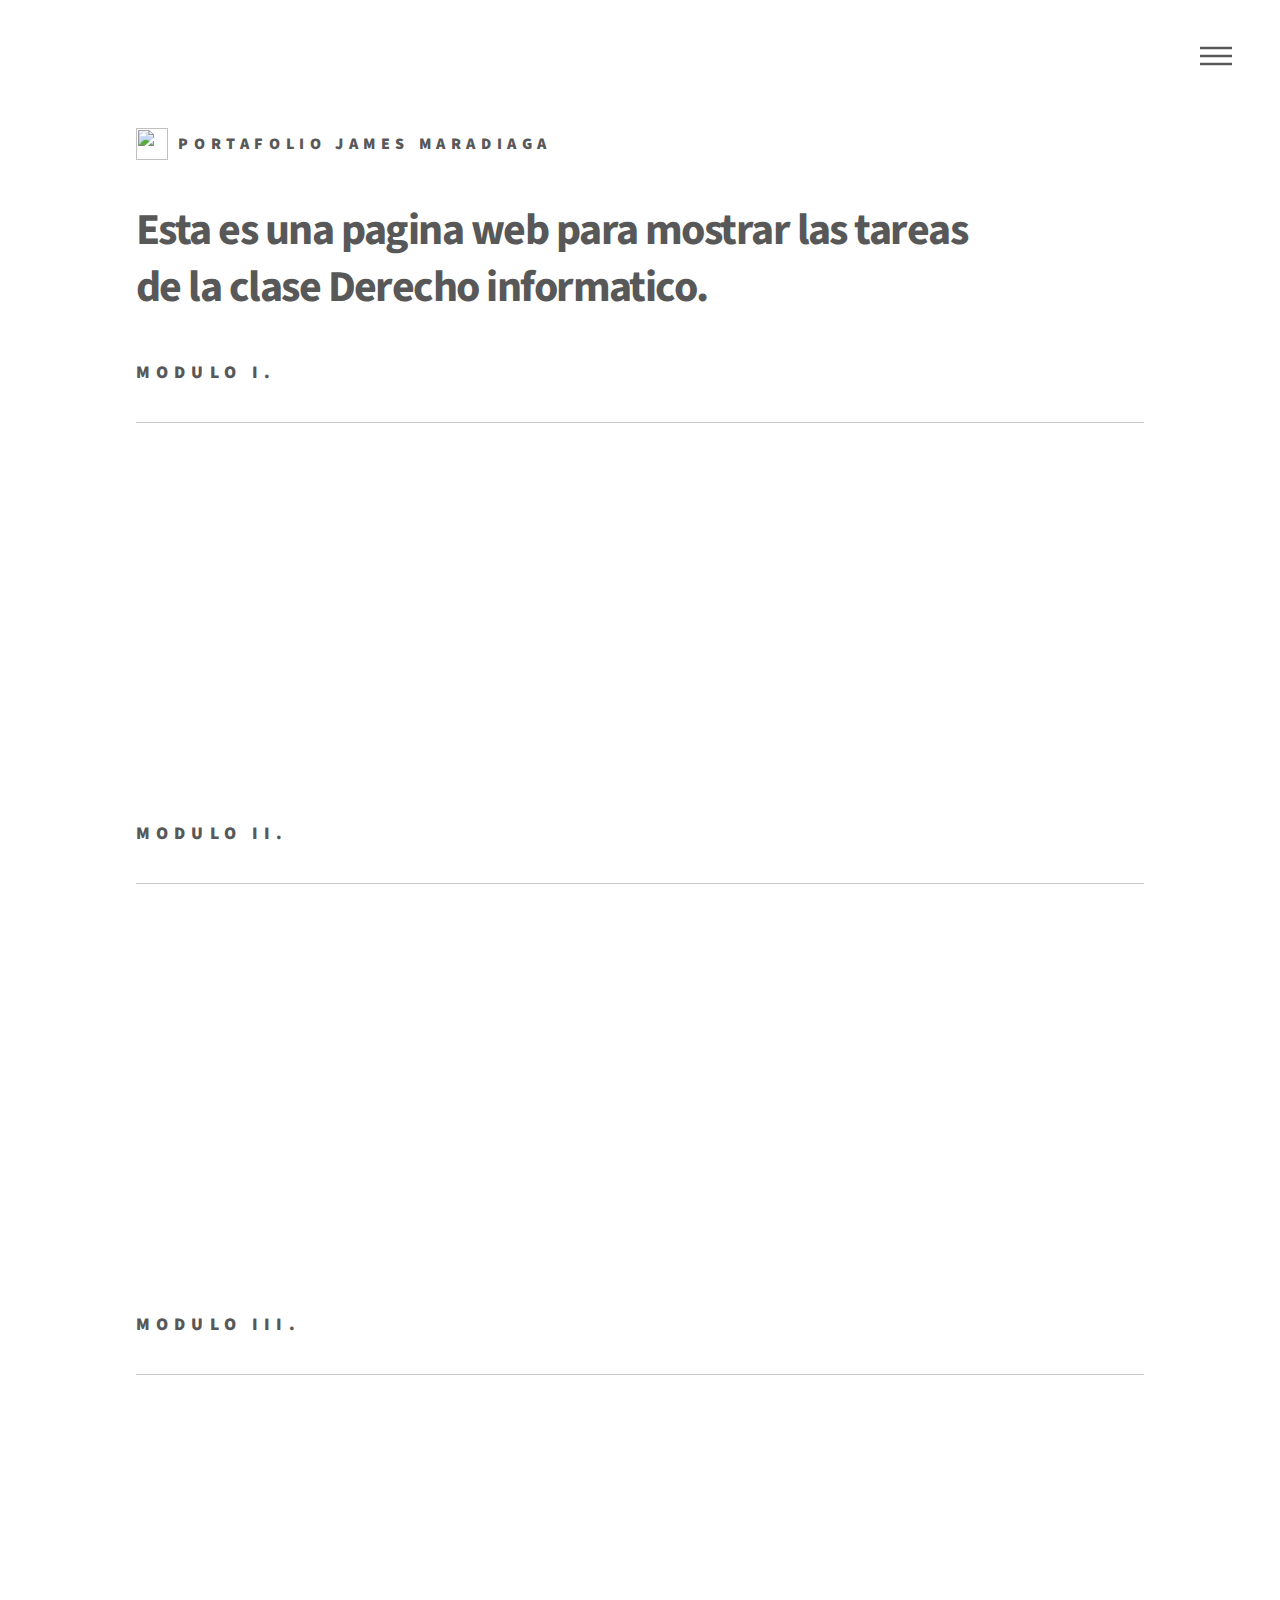
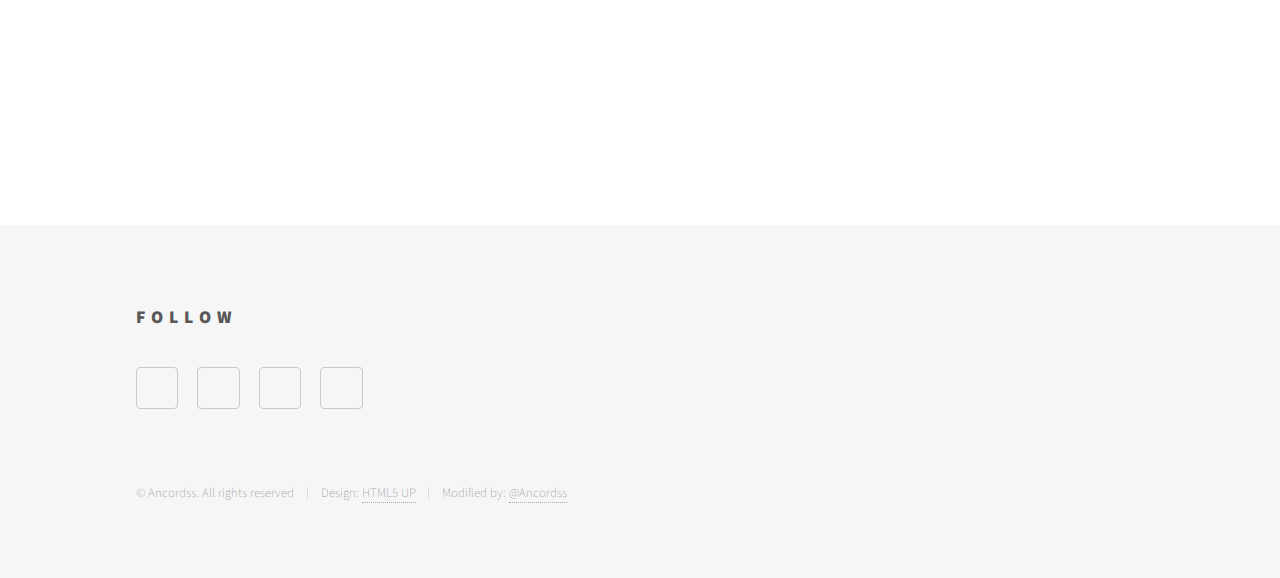
==== index.html @ 5f939518 "agregado modulo 1" ====
<!DOCTYPE HTML>
<!--
	Phantom by HTML5 UP
	html5up.net | @ajlkn
	Free for personal and commercial use under the CCA 3.0 license (html5up.net/license)
-->
<html>
	<head>
		<title>Portafolio James Maradiaga</title>
		<meta charset="utf-8" />
		<meta name="viewport" content="width=device-width, initial-scale=1, user-scalable=no" />
		<link rel="stylesheet" href="assets/css/main.css" />
		<noscript><link rel="stylesheet" href="assets/css/noscript.css" /></noscript>
	</head>
	<body class="is-preload">
		<!-- Wrapper -->
			<div id="wrapper">

				<!-- Header -->
					<header id="header">
						<div class="inner">

							<!-- Logo -->
								<a href="index.html" class="logo">
									<span class="symbol"><img src="images/logo.svg" alt="" /></span><span class="title">Portafolio James Maradiaga</span>
								</a>

							<!-- Nav -->
								<nav>
									<ul>
										<li><a href="#menu">Menu</a></li>
									</ul>
								</nav>

						</div>
					</header>

				<!-- Menu -->
					<nav id="menu">
						<h2>Menu</h2>
						<ul>
							<li><a href="index.html">Inicio</a></li>
							<li><a href="https://umg.edu.gt/">Universidad Mariano Galvez</a></li>
							<li><a href="generic.html">Tempus etiam</a></li>
							<li><a href="generic.html">Consequat dolor</a></li>
							<li><a href="elements.html">Elements</a></li>
						</ul>
					</nav>

				<!-- Main -->
					<div id="main">
						<div class="inner">
							<header>
								<h1>Esta es una pagina web para mostrar las tareas<br />
								de la clase Derecho informatico.</h1>
                                                                
								<h2>Modulo I.</h2>
                                                                <hr />
							</header>
							<section class="tiles">
								<article class="style8">
									<span class="image">
										<img src="images/pic01.jpg" alt="" />
									</span>
									<a href="generic.html">
                                                                        <h2>Mapa Mental</h2>
                                                                                <h4>internet y el derecho</h4>
										<div class="content">
											<p>Mapa mental sobre la relacion entre el Internet y el Derecho</p>
										</div>
									</a>
								</article>
								<article class="style8">
									<span class="image">
										<img src="images/pic02.jpg" alt="" />
									</span>
									<a href="https://drive.google.com/file/d/1Jul0e1wUeq1JnCbHXZqgGWwzZoPHTjbn/view?usp=sharing">
										<h2>SQA</h2>
                                                                                <h4>Derecho informatico</h4>
										<div class="content">
											<p>Que sabia, Que no sabia y Que aprendi sobre el Derecho Informatico.</p>
										</div>
									</a>
								</article>
								<article class="style8">
									<span class="image">
										<img src="images/pic03.jpg" alt="" />
									</span>
									<a href="generic2.html">
										<h2>Foro</h2>
                                                                                <h4>Documentos y contratos electronicos</h4>
										<div class="content">
                                                                                <p>respuesta al foro echo en la clase de Derecho informatico.</p>
										</div>
									</a>
								</article>
		      					</section>
                                                      
                                                        	<header>
                                                                <h1> </h1>
								<h2>Modulo II.</h2>
                                                                <hr />
							</header>
							<section class="tiles">
								<article class="style8">
									<span class="image">
										<img src="images/pic04.jpg" alt="" />
									</span>
									<a href="generic.html">
										<h2>Feugiat</h2>
										<div class="content">
											<p>Sed nisl arcu euismod sit amet nisi lorem etiam dolor veroeros et feugiat.</p>
										</div>
									</a>
								</article>
		      					</section>


                                                        	</section>
                                                      
                                                        	<header>
                                                                <h1> </h1>
								<h2>Modulo III.</h2>
                                                                <hr />
							</header>
							<section class="tiles">
								<article class="style8">
									<span class="image">
										<img src="images/pic03.jpg" alt="" />
									</span>
									<a href="generic.html">
										<h2>Feugiat</h2>
										<div class="content">
											<p>Sed nisl arcu euismod sit amet nisi lorem etiam dolor veroeros et feugiat.</p>
										</div>
									</a>
								</article>
	                                                          <article class="style8">
									<span class="image">
										<img src="images/pic01.jpg" alt="" />
									</span>
									<a href="generic.html">
										<h2>Magna</h2>
										<div class="content">
											<p>Sed nisl arcu euismod sit amet nisi lorem etiam dolor veroeros et feugiat.</p>
										</div>
									</a>
								</article>


		      					</section>












                                                </div>
					</div>

				<!-- Footer -->
					<footer id="footer">
						<div class="inner">

							<section>
								<h2>Follow</h2>
								<ul class="icons">
									<li><a href="#" class="icon brands style2 fa-twitter"><span class="label">Twitter</span></a></li>
									<li><a href="https://github.com/Ancordss" class="icon brands style2 fa-github"><span class="label">GitHub</span></a></li>

									<li><a href="#" class="icon solid style2 fa-phone"><span class="label">Phone</span></a></li>
									<li><a href="#" class="icon solid style2 fa-envelope"><span class="label">Email</span></a></li>
								</ul>
							</section>
							<ul class="copyright">
                                                          <li>&copy; Ancordss. All rights reserved</li><li>Design: <a href="http://html5up.net">HTML5 UP</a></li><li>Modified by: <a href="https://github.com/Ancordss">@Ancordss</a></li>
							</ul>
						</div>
					</footer>

			</div>

		<!-- Scripts -->
			<script src="assets/js/jquery.min.js"></script>
			<script src="assets/js/browser.min.js"></script>
			<script src="assets/js/breakpoints.min.js"></script>
			<script src="assets/js/util.js"></script>
			<script src="assets/js/main.js"></script>

	</body>
</html>
---- assets/css/main.css ----
@import url(fontawesome-all.min.css);
@import url("https://fonts.googleapis.com/css?family=Source+Sans+Pro:300,700,900");

/*
	Phantom by HTML5 UP
	html5up.net | @ajlkn
	Free for personal and commercial use under the CCA 3.0 license (html5up.net/license)
*/

html, body, div, span, applet, object,
iframe, h1, h2, h3, h4, h5, h6, p, blockquote,
pre, a, abbr, acronym, address, big, cite,
code, del, dfn, em, img, ins, kbd, q, s, samp,
small, strike, strong, sub, sup, tt, var, b,
u, i, center, dl, dt, dd, ol, ul, li, fieldset,
form, label, legend, table, caption, tbody,
tfoot, thead, tr, th, td, article, aside,
canvas, details, embed, figure, figcaption,
footer, header, hgroup, menu, nav, output, ruby,
section, summary, time, mark, audio, video {
	margin: 0;
	padding: 0;
	border: 0;
	font-size: 100%;
	font: inherit;
	vertical-align: baseline;}

article, aside, details, figcaption, figure,
footer, header, hgroup, menu, nav, section {
	display: block;}

body {
	line-height: 1;
}

ol, ul {
	list-style: none;
}

blockquote, q {
	quotes: none;
}

	blockquote:before, blockquote:after, q:before, q:after {
		content: '';
		content: none;
	}

table {
	border-collapse: collapse;
	border-spacing: 0;
}

body {
	-webkit-text-size-adjust: none;
}

mark {
	background-color: transparent;
	color: inherit;
}

input::-moz-focus-inner {
	border: 0;
	padding: 0;
}

input, select, textarea {
	-moz-appearance: none;
	-webkit-appearance: none;
	-ms-appearance: none;
	appearance: none;
}

/* Basic */

	@-ms-viewport {
		width: device-width;
	}

	body {
		-ms-overflow-style: scrollbar;
	}

	@media screen and (max-width: 480px) {

		html, body {
			min-width: 320px;
		}

	}

	html {
		box-sizing: border-box;
	}

	*, *:before, *:after {
		box-sizing: inherit;
	}

	body {
		background: #ffffff;
	}

		body.is-preload *, body.is-preload *:before, body.is-preload *:after {
			-moz-animation: none !important;
			-webkit-animation: none !important;
			-ms-animation: none !important;
			animation: none !important;
			-moz-transition: none !important;
			-webkit-transition: none !important;
			-ms-transition: none !important;
			transition: none !important;
		}

/* Type */

	body, input, select, textarea {
	        color: #585858; 
		font-family: "Source Sans Pro", Helvetica, sans-serif;
		font-size: 16pt;
		font-weight: 300;
		line-height: 1.75;
	}

		@media screen and (max-width: 1680px) {

			body, input, select, textarea {
				font-size: 14pt;
			}

		}

		@media screen and (max-width: 1280px) {

			body, input, select, textarea {
				font-size: 12pt;
			}

		}

	a {
		-moz-transition: border-bottom-color 0.2s ease, color 0.2s ease;
		-webkit-transition: border-bottom-color 0.2s ease, color 0.2s ease;
		-ms-transition: border-bottom-color 0.2s ease, color 0.2s ease;
		transition: border-bottom-color 0.2s ease, color 0.2s ease;
		text-decoration: none;
		color: #585858;
		border-bottom: dotted 1px rgba(88, 88, 88, 0.5);
	}

		a:hover {
			border-bottom-color: transparent;
			color: #f2849e !important;
		}

	strong, b {
		font-weight: 900;
	}

	em, i {
		font-style: italic;
	}

	p {
		margin: 0 0 2em 0;
	}

	h1 {
		font-size: 2.75em;
		font-weight: 700;
		line-height: 1.3;
		margin: 0 0 1em 0;
		letter-spacing: -0.035em;
	}

		h1 a {
			color: inherit;
		}

		@media screen and (max-width: 736px) {

			h1 {
				font-size: 2em;
				margin: 0 0 1em 0;
			}

		}

		@media screen and (max-width: 360px) {

			h1 {
				font-size: 1.75em;
			}

		}

	h2, h3, h4, h5, h6 {
		font-weight: 900;
		line-height: 1.5;
		margin: 0 0 2em 0;
		text-transform: uppercase;
		letter-spacing: 0.35em;
	}

		h2 a, h3 a, h4 a, h5 a, h6 a {
			color: inherit;
		}

	h2 {
		font-size: 1.1em;
	}

	h3 {
		font-size: 1em;
	}

	h4 {
		font-size: 0.8em;
	}

	h5 {
		font-size: 0.8em;
	}

	h6 {
		font-size: 0.8em;
	}

	@media screen and (max-width: 980px) {

		h1 br, h2 br, h3 br, h4 br, h5 br, h6 br {
			display: none;
		}

	}

	@media screen and (max-width: 736px) {

		h2 {
			font-size: 1em;
		}

		h3 {
			font-size: 0.8em;
		}

	}

	sub {
		font-size: 0.8em;
		position: relative;
		top: 0.5em;
	}

	sup {
		font-size: 0.8em;
		position: relative;
		top: -0.5em;
	}

	blockquote {
		border-left: solid 4px #c9c9c9;
		font-style: italic;
		margin: 0 0 2em 0;
		padding: 0.5em 0 0.5em 2em;
	}

	code {
		background: rgba(144, 144, 144, 0.075);
		border-radius: 4px;
		border: solid 1px #c9c9c9;
		font-family: "Courier New", monospace;
		font-size: 0.9em;
		margin: 0 0.25em;
		padding: 0.25em 0.65em;
	}

	pre {
		-webkit-overflow-scrolling: touch;
		font-family: "Courier New", monospace;
		font-size: 0.9em;
		margin: 0 0 2em 0;
	}

		pre code {
			display: block;
			line-height: 1.75;
			padding: 1em 1.5em;
			overflow-x: auto;
		}

	hr {
		border: 0;
		border-bottom: solid 1px #c9c9c9;
		margin: 2em 0;
	}

		hr.major {
			margin: 3em 0;
		}

	.align-left {
		text-align: left;
	}

	.align-center {
		text-align: center;
	}

	.align-right {
		text-align: right;
	}

/* Row */

	.row {
		display: flex;
		flex-wrap: wrap;
		box-sizing: border-box;
		align-items: stretch;
	}

		.row > * {
			box-sizing: border-box;
		}

		.row.gtr-uniform > * > :last-child {
			margin-bottom: 0;
		}

		.row.aln-left {
			justify-content: flex-start;
		}

		.row.aln-center {
			justify-content: center;
		}

		.row.aln-right {
			justify-content: flex-end;
		}

		.row.aln-top {
			align-items: flex-start;
		}

		.row.aln-middle {
			align-items: center;
		}

		.row.aln-bottom {
			align-items: flex-end;
		}

		.row > .imp {
			order: -1;
		}

		.row > .col-1 {
			width: 8.33333%;
		}

		.row > .off-1 {
			margin-left: 8.33333%;
		}

		.row > .col-2 {
			width: 16.66667%;
		}

		.row > .off-2 {
			margin-left: 16.66667%;
		}

		.row > .col-3 {
			width: 25%;
		}

		.row > .off-3 {
			margin-left: 25%;
		}

		.row > .col-4 {
			width: 33.33333%;
		}

		.row > .off-4 {
			margin-left: 33.33333%;
		}

		.row > .col-5 {
			width: 41.66667%;
		}

		.row > .off-5 {
			margin-left: 41.66667%;
		}

		.row > .col-6 {
			width: 50%;
		}

		.row > .off-6 {
			margin-left: 50%;
		}

		.row > .col-7 {
			width: 58.33333%;
		}

		.row > .off-7 {
			margin-left: 58.33333%;
		}

		.row > .col-8 {
			width: 66.66667%;
		}

		.row > .off-8 {
			margin-left: 66.66667%;
		}

		.row > .col-9 {
			width: 75%;
		}

		.row > .off-9 {
			margin-left: 75%;
		}

		.row > .col-10 {
			width: 83.33333%;
		}

		.row > .off-10 {
			margin-left: 83.33333%;
		}

		.row > .col-11 {
			width: 91.66667%;
		}

		.row > .off-11 {
			margin-left: 91.66667%;
		}

		.row > .col-12 {
			width: 100%;
		}

		.row > .off-12 {
			margin-left: 100%;
		}

		.row.gtr-0 {
			margin-top: 0;
			margin-left: 0em;
		}

			.row.gtr-0 > * {
				padding: 0 0 0 0em;
			}

			.row.gtr-0.gtr-uniform {
				margin-top: 0em;
			}

				.row.gtr-0.gtr-uniform > * {
					padding-top: 0em;
				}

		.row.gtr-25 {
			margin-top: 0;
			margin-left: -0.5em;
		}

			.row.gtr-25 > * {
				padding: 0 0 0 0.5em;
			}

			.row.gtr-25.gtr-uniform {
				margin-top: -0.5em;
			}

				.row.gtr-25.gtr-uniform > * {
					padding-top: 0.5em;
				}

		.row.gtr-50 {
			margin-top: 0;
			margin-left: -1em;
		}

			.row.gtr-50 > * {
				padding: 0 0 0 1em;
			}

			.row.gtr-50.gtr-uniform {
				margin-top: -1em;
			}

				.row.gtr-50.gtr-uniform > * {
					padding-top: 1em;
				}

		.row {
			margin-top: 0;
			margin-left: -2em;
		}

			.row > * {
				padding: 0 0 0 2em;
			}

			.row.gtr-uniform {
				margin-top: -2em;
			}

				.row.gtr-uniform > * {
					padding-top: 2em;
				}

		.row.gtr-150 {
			margin-top: 0;
			margin-left: -3em;
		}

			.row.gtr-150 > * {
				padding: 0 0 0 3em;
			}

			.row.gtr-150.gtr-uniform {
				margin-top: -3em;
			}

				.row.gtr-150.gtr-uniform > * {
					padding-top: 3em;
				}

		.row.gtr-200 {
			margin-top: 0;
			margin-left: -4em;
		}

			.row.gtr-200 > * {
				padding: 0 0 0 4em;
			}

			.row.gtr-200.gtr-uniform {
				margin-top: -4em;
			}

				.row.gtr-200.gtr-uniform > * {
					padding-top: 4em;
				}

		@media screen and (max-width: 1680px) {

			.row {
				display: flex;
				flex-wrap: wrap;
				box-sizing: border-box;
				align-items: stretch;
			}

				.row > * {
					box-sizing: border-box;
				}

				.row.gtr-uniform > * > :last-child {
					margin-bottom: 0;
				}

				.row.aln-left {
					justify-content: flex-start;
				}

				.row.aln-center {
					justify-content: center;
				}

				.row.aln-right {
					justify-content: flex-end;
				}

				.row.aln-top {
					align-items: flex-start;
				}

				.row.aln-middle {
					align-items: center;
				}

				.row.aln-bottom {
					align-items: flex-end;
				}

				.row > .imp-xlarge {
					order: -1;
				}

				.row > .col-1-xlarge {
					width: 8.33333%;
				}

				.row > .off-1-xlarge {
					margin-left: 8.33333%;
				}

				.row > .col-2-xlarge {
					width: 16.66667%;
				}

				.row > .off-2-xlarge {
					margin-left: 16.66667%;
				}

				.row > .col-3-xlarge {
					width: 25%;
				}

				.row > .off-3-xlarge {
					margin-left: 25%;
				}

				.row > .col-4-xlarge {
					width: 33.33333%;
				}

				.row > .off-4-xlarge {
					margin-left: 33.33333%;
				}

				.row > .col-5-xlarge {
					width: 41.66667%;
				}

				.row > .off-5-xlarge {
					margin-left: 41.66667%;
				}

				.row > .col-6-xlarge {
					width: 50%;
				}

				.row > .off-6-xlarge {
					margin-left: 50%;
				}

				.row > .col-7-xlarge {
					width: 58.33333%;
				}

				.row > .off-7-xlarge {
					margin-left: 58.33333%;
				}

				.row > .col-8-xlarge {
					width: 66.66667%;
				}

				.row > .off-8-xlarge {
					margin-left: 66.66667%;
				}

				.row > .col-9-xlarge {
					width: 75%;
				}

				.row > .off-9-xlarge {
					margin-left: 75%;
				}

				.row > .col-10-xlarge {
					width: 83.33333%;
				}

				.row > .off-10-xlarge {
					margin-left: 83.33333%;
				}

				.row > .col-11-xlarge {
					width: 91.66667%;
				}

				.row > .off-11-xlarge {
					margin-left: 91.66667%;
				}

				.row > .col-12-xlarge {
					width: 100%;
				}

				.row > .off-12-xlarge {
					margin-left: 100%;
				}

				.row.gtr-0 {
					margin-top: 0;
					margin-left: 0em;
				}

					.row.gtr-0 > * {
						padding: 0 0 0 0em;
					}

					.row.gtr-0.gtr-uniform {
						margin-top: 0em;
					}

						.row.gtr-0.gtr-uniform > * {
							padding-top: 0em;
						}

				.row.gtr-25 {
					margin-top: 0;
					margin-left: -0.5em;
				}

					.row.gtr-25 > * {
						padding: 0 0 0 0.5em;
					}

					.row.gtr-25.gtr-uniform {
						margin-top: -0.5em;
					}

						.row.gtr-25.gtr-uniform > * {
							padding-top: 0.5em;
						}

				.row.gtr-50 {
					margin-top: 0;
					margin-left: -1em;
				}

					.row.gtr-50 > * {
						padding: 0 0 0 1em;
					}

					.row.gtr-50.gtr-uniform {
						margin-top: -1em;
					}

						.row.gtr-50.gtr-uniform > * {
							padding-top: 1em;
						}

				.row {
					margin-top: 0;
					margin-left: -2em;
				}

					.row > * {
						padding: 0 0 0 2em;
					}

					.row.gtr-uniform {
						margin-top: -2em;
					}

						.row.gtr-uniform > * {
							padding-top: 2em;
						}

				.row.gtr-150 {
					margin-top: 0;
					margin-left: -3em;
				}

					.row.gtr-150 > * {
						padding: 0 0 0 3em;
					}

					.row.gtr-150.gtr-uniform {
						margin-top: -3em;
					}

						.row.gtr-150.gtr-uniform > * {
							padding-top: 3em;
						}

				.row.gtr-200 {
					margin-top: 0;
					margin-left: -4em;
				}

					.row.gtr-200 > * {
						padding: 0 0 0 4em;
					}

					.row.gtr-200.gtr-uniform {
						margin-top: -4em;
					}

						.row.gtr-200.gtr-uniform > * {
							padding-top: 4em;
						}

		}

		@media screen and (max-width: 1280px) {

			.row {
				display: flex;
				flex-wrap: wrap;
				box-sizing: border-box;
				align-items: stretch;
			}

				.row > * {
					box-sizing: border-box;
				}

				.row.gtr-uniform > * > :last-child {
					margin-bottom: 0;
				}

				.row.aln-left {
					justify-content: flex-start;
				}

				.row.aln-center {
					justify-content: center;
				}

				.row.aln-right {
					justify-content: flex-end;
				}

				.row.aln-top {
					align-items: flex-start;
				}

				.row.aln-middle {
					align-items: center;
				}

				.row.aln-bottom {
					align-items: flex-end;
				}

				.row > .imp-large {
					order: -1;
				}

				.row > .col-1-large {
					width: 8.33333%;
				}

				.row > .off-1-large {
					margin-left: 8.33333%;
				}

				.row > .col-2-large {
					width: 16.66667%;
				}

				.row > .off-2-large {
					margin-left: 16.66667%;
				}

				.row > .col-3-large {
					width: 25%;
				}

				.row > .off-3-large {
					margin-left: 25%;
				}

				.row > .col-4-large {
					width: 33.33333%;
				}

				.row > .off-4-large {
					margin-left: 33.33333%;
				}

				.row > .col-5-large {
					width: 41.66667%;
				}

				.row > .off-5-large {
					margin-left: 41.66667%;
				}

				.row > .col-6-large {
					width: 50%;
				}

				.row > .off-6-large {
					margin-left: 50%;
				}

				.row > .col-7-large {
					width: 58.33333%;
				}

				.row > .off-7-large {
					margin-left: 58.33333%;
				}

				.row > .col-8-large {
					width: 66.66667%;
				}

				.row > .off-8-large {
					margin-left: 66.66667%;
				}

				.row > .col-9-large {
					width: 75%;
				}

				.row > .off-9-large {
					margin-left: 75%;
				}

				.row > .col-10-large {
					width: 83.33333%;
				}

				.row > .off-10-large {
					margin-left: 83.33333%;
				}

				.row > .col-11-large {
					width: 91.66667%;
				}

				.row > .off-11-large {
					margin-left: 91.66667%;
				}

				.row > .col-12-large {
					width: 100%;
				}

				.row > .off-12-large {
					margin-left: 100%;
				}

				.row.gtr-0 {
					margin-top: 0;
					margin-left: 0em;
				}

					.row.gtr-0 > * {
						padding: 0 0 0 0em;
					}

					.row.gtr-0.gtr-uniform {
						margin-top: 0em;
					}

						.row.gtr-0.gtr-uniform > * {
							padding-top: 0em;
						}

				.row.gtr-25 {
					margin-top: 0;
					margin-left: -0.5em;
				}

					.row.gtr-25 > * {
						padding: 0 0 0 0.5em;
					}

					.row.gtr-25.gtr-uniform {
						margin-top: -0.5em;
					}

						.row.gtr-25.gtr-uniform > * {
							padding-top: 0.5em;
						}

				.row.gtr-50 {
					margin-top: 0;
					margin-left: -1em;
				}

					.row.gtr-50 > * {
						padding: 0 0 0 1em;
					}

					.row.gtr-50.gtr-uniform {
						margin-top: -1em;
					}

						.row.gtr-50.gtr-uniform > * {
							padding-top: 1em;
						}

				.row {
					margin-top: 0;
					margin-left: -2em;
				}

					.row > * {
						padding: 0 0 0 2em;
					}

					.row.gtr-uniform {
						margin-top: -2em;
					}

						.row.gtr-uniform > * {
							padding-top: 2em;
						}

				.row.gtr-150 {
					margin-top: 0;
					margin-left: -3em;
				}

					.row.gtr-150 > * {
						padding: 0 0 0 3em;
					}

					.row.gtr-150.gtr-uniform {
						margin-top: -3em;
					}

						.row.gtr-150.gtr-uniform > * {
							padding-top: 3em;
						}

				.row.gtr-200 {
					margin-top: 0;
					margin-left: -4em;
				}

					.row.gtr-200 > * {
						padding: 0 0 0 4em;
					}

					.row.gtr-200.gtr-uniform {
						margin-top: -4em;
					}

						.row.gtr-200.gtr-uniform > * {
							padding-top: 4em;
						}

		}

		@media screen and (max-width: 980px) {

			.row {
				display: flex;
				flex-wrap: wrap;
				box-sizing: border-box;
				align-items: stretch;
			}

				.row > * {
					box-sizing: border-box;
				}

				.row.gtr-uniform > * > :last-child {
					margin-bottom: 0;
				}

				.row.aln-left {
					justify-content: flex-start;
				}

				.row.aln-center {
					justify-content: center;
				}

				.row.aln-right {
					justify-content: flex-end;
				}

				.row.aln-top {
					align-items: flex-start;
				}

				.row.aln-middle {
					align-items: center;
				}

				.row.aln-bottom {
					align-items: flex-end;
				}

				.row > .imp-medium {
					order: -1;
				}

				.row > .col-1-medium {
					width: 8.33333%;
				}

				.row > .off-1-medium {
					margin-left: 8.33333%;
				}

				.row > .col-2-medium {
					width: 16.66667%;
				}

				.row > .off-2-medium {
					margin-left: 16.66667%;
				}

				.row > .col-3-medium {
					width: 25%;
				}

				.row > .off-3-medium {
					margin-left: 25%;
				}

				.row > .col-4-medium {
					width: 33.33333%;
				}

				.row > .off-4-medium {
					margin-left: 33.33333%;
				}

				.row > .col-5-medium {
					width: 41.66667%;
				}

				.row > .off-5-medium {
					margin-left: 41.66667%;
				}

				.row > .col-6-medium {
					width: 50%;
				}

				.row > .off-6-medium {
					margin-left: 50%;
				}

				.row > .col-7-medium {
					width: 58.33333%;
				}

				.row > .off-7-medium {
					margin-left: 58.33333%;
				}

				.row > .col-8-medium {
					width: 66.66667%;
				}

				.row > .off-8-medium {
					margin-left: 66.66667%;
				}

				.row > .col-9-medium {
					width: 75%;
				}

				.row > .off-9-medium {
					margin-left: 75%;
				}

				.row > .col-10-medium {
					width: 83.33333%;
				}

				.row > .off-10-medium {
					margin-left: 83.33333%;
				}

				.row > .col-11-medium {
					width: 91.66667%;
				}

				.row > .off-11-medium {
					margin-left: 91.66667%;
				}

				.row > .col-12-medium {
					width: 100%;
				}

				.row > .off-12-medium {
					margin-left: 100%;
				}

				.row.gtr-0 {
					margin-top: 0;
					margin-left: 0em;
				}

					.row.gtr-0 > * {
						padding: 0 0 0 0em;
					}

					.row.gtr-0.gtr-uniform {
						margin-top: 0em;
					}

						.row.gtr-0.gtr-uniform > * {
							padding-top: 0em;
						}

				.row.gtr-25 {
					margin-top: 0;
					margin-left: -0.375em;
				}

					.row.gtr-25 > * {
						padding: 0 0 0 0.375em;
					}

					.row.gtr-25.gtr-uniform {
						margin-top: -0.375em;
					}

						.row.gtr-25.gtr-uniform > * {
							padding-top: 0.375em;
						}

				.row.gtr-50 {
					margin-top: 0;
					margin-left: -0.75em;
				}

					.row.gtr-50 > * {
						padding: 0 0 0 0.75em;
					}

					.row.gtr-50.gtr-uniform {
						margin-top: -0.75em;
					}

						.row.gtr-50.gtr-uniform > * {
							padding-top: 0.75em;
						}

				.row {
					margin-top: 0;
					margin-left: -1.5em;
				}

					.row > * {
						padding: 0 0 0 1.5em;
					}

					.row.gtr-uniform {
						margin-top: -1.5em;
					}

						.row.gtr-uniform > * {
							padding-top: 1.5em;
						}

				.row.gtr-150 {
					margin-top: 0;
					margin-left: -2.25em;
				}

					.row.gtr-150 > * {
						padding: 0 0 0 2.25em;
					}

					.row.gtr-150.gtr-uniform {
						margin-top: -2.25em;
					}

						.row.gtr-150.gtr-uniform > * {
							padding-top: 2.25em;
						}

				.row.gtr-200 {
					margin-top: 0;
					margin-left: -3em;
				}

					.row.gtr-200 > * {
						padding: 0 0 0 3em;
					}

					.row.gtr-200.gtr-uniform {
						margin-top: -3em;
					}

						.row.gtr-200.gtr-uniform > * {
							padding-top: 3em;
						}

		}

		@media screen and (max-width: 736px) {

			.row {
				display: flex;
				flex-wrap: wrap;
				box-sizing: border-box;
				align-items: stretch;
			}

				.row > * {
					box-sizing: border-box;
				}

				.row.gtr-uniform > * > :last-child {
					margin-bottom: 0;
				}

				.row.aln-left {
					justify-content: flex-start;
				}

				.row.aln-center {
					justify-content: center;
				}

				.row.aln-right {
					justify-content: flex-end;
				}

				.row.aln-top {
					align-items: flex-start;
				}

				.row.aln-middle {
					align-items: center;
				}

				.row.aln-bottom {
					align-items: flex-end;
				}

				.row > .imp-small {
					order: -1;
				}

				.row > .col-1-small {
					width: 8.33333%;
				}

				.row > .off-1-small {
					margin-left: 8.33333%;
				}

				.row > .col-2-small {
					width: 16.66667%;
				}

				.row > .off-2-small {
					margin-left: 16.66667%;
				}

				.row > .col-3-small {
					width: 25%;
				}

				.row > .off-3-small {
					margin-left: 25%;
				}

				.row > .col-4-small {
					width: 33.33333%;
				}

				.row > .off-4-small {
					margin-left: 33.33333%;
				}

				.row > .col-5-small {
					width: 41.66667%;
				}

				.row > .off-5-small {
					margin-left: 41.66667%;
				}

				.row > .col-6-small {
					width: 50%;
				}

				.row > .off-6-small {
					margin-left: 50%;
				}

				.row > .col-7-small {
					width: 58.33333%;
				}

				.row > .off-7-small {
					margin-left: 58.33333%;
				}

				.row > .col-8-small {
					width: 66.66667%;
				}

				.row > .off-8-small {
					margin-left: 66.66667%;
				}

				.row > .col-9-small {
					width: 75%;
				}

				.row > .off-9-small {
					margin-left: 75%;
				}

				.row > .col-10-small {
					width: 83.33333%;
				}

				.row > .off-10-small {
					margin-left: 83.33333%;
				}

				.row > .col-11-small {
					width: 91.66667%;
				}

				.row > .off-11-small {
					margin-left: 91.66667%;
				}

				.row > .col-12-small {
					width: 100%;
				}

				.row > .off-12-small {
					margin-left: 100%;
				}

				.row.gtr-0 {
					margin-top: 0;
					margin-left: 0em;
				}

					.row.gtr-0 > * {
						padding: 0 0 0 0em;
					}

					.row.gtr-0.gtr-uniform {
						margin-top: 0em;
					}

						.row.gtr-0.gtr-uniform > * {
							padding-top: 0em;
						}

				.row.gtr-25 {
					margin-top: 0;
					margin-left: -0.25em;
				}

					.row.gtr-25 > * {
						padding: 0 0 0 0.25em;
					}

					.row.gtr-25.gtr-uniform {
						margin-top: -0.25em;
					}

						.row.gtr-25.gtr-uniform > * {
							padding-top: 0.25em;
						}

				.row.gtr-50 {
					margin-top: 0;
					margin-left: -0.5em;
				}

					.row.gtr-50 > * {
						padding: 0 0 0 0.5em;
					}

					.row.gtr-50.gtr-uniform {
						margin-top: -0.5em;
					}

						.row.gtr-50.gtr-uniform > * {
							padding-top: 0.5em;
						}

				.row {
					margin-top: 0;
					margin-left: -1em;
				}

					.row > * {
						padding: 0 0 0 1em;
					}

					.row.gtr-uniform {
						margin-top: -1em;
					}

						.row.gtr-uniform > * {
							padding-top: 1em;
						}

				.row.gtr-150 {
					margin-top: 0;
					margin-left: -1.5em;
				}

					.row.gtr-150 > * {
						padding: 0 0 0 1.5em;
					}

					.row.gtr-150.gtr-uniform {
						margin-top: -1.5em;
					}

						.row.gtr-150.gtr-uniform > * {
							padding-top: 1.5em;
						}

				.row.gtr-200 {
					margin-top: 0;
					margin-left: -2em;
				}

					.row.gtr-200 > * {
						padding: 0 0 0 2em;
					}

					.row.gtr-200.gtr-uniform {
						margin-top: -2em;
					}

						.row.gtr-200.gtr-uniform > * {
							padding-top: 2em;
						}

		}

		@media screen and (max-width: 480px) {

			.row {
				display: flex;
				flex-wrap: wrap;
				box-sizing: border-box;
				align-items: stretch;
			}

				.row > * {
					box-sizing: border-box;
				}

				.row.gtr-uniform > * > :last-child {
					margin-bottom: 0;
				}

				.row.aln-left {
					justify-content: flex-start;
				}

				.row.aln-center {
					justify-content: center;
				}

				.row.aln-right {
					justify-content: flex-end;
				}

				.row.aln-top {
					align-items: flex-start;
				}

				.row.aln-middle {
					align-items: center;
				}

				.row.aln-bottom {
					align-items: flex-end;
				}

				.row > .imp-xsmall {
					order: -1;
				}

				.row > .col-1-xsmall {
					width: 8.33333%;
				}

				.row > .off-1-xsmall {
					margin-left: 8.33333%;
				}

				.row > .col-2-xsmall {
					width: 16.66667%;
				}

				.row > .off-2-xsmall {
					margin-left: 16.66667%;
				}

				.row > .col-3-xsmall {
					width: 25%;
				}

				.row > .off-3-xsmall {
					margin-left: 25%;
				}

				.row > .col-4-xsmall {
					width: 33.33333%;
				}

				.row > .off-4-xsmall {
					margin-left: 33.33333%;
				}

				.row > .col-5-xsmall {
					width: 41.66667%;
				}

				.row > .off-5-xsmall {
					margin-left: 41.66667%;
				}

				.row > .col-6-xsmall {
					width: 50%;
				}

				.row > .off-6-xsmall {
					margin-left: 50%;
				}

				.row > .col-7-xsmall {
					width: 58.33333%;
				}

				.row > .off-7-xsmall {
					margin-left: 58.33333%;
				}

				.row > .col-8-xsmall {
					width: 66.66667%;
				}

				.row > .off-8-xsmall {
					margin-left: 66.66667%;
				}

				.row > .col-9-xsmall {
					width: 75%;
				}

				.row > .off-9-xsmall {
					margin-left: 75%;
				}

				.row > .col-10-xsmall {
					width: 83.33333%;
				}

				.row > .off-10-xsmall {
					margin-left: 83.33333%;
				}

				.row > .col-11-xsmall {
					width: 91.66667%;
				}

				.row > .off-11-xsmall {
					margin-left: 91.66667%;
				}

				.row > .col-12-xsmall {
					width: 100%;
				}

				.row > .off-12-xsmall {
					margin-left: 100%;
				}

				.row.gtr-0 {
					margin-top: 0;
					margin-left: 0em;
				}

					.row.gtr-0 > * {
						padding: 0 0 0 0em;
					}

					.row.gtr-0.gtr-uniform {
						margin-top: 0em;
					}

						.row.gtr-0.gtr-uniform > * {
							padding-top: 0em;
						}

				.row.gtr-25 {
					margin-top: 0;
					margin-left: -0.25em;
				}

					.row.gtr-25 > * {
						padding: 0 0 0 0.25em;
					}

					.row.gtr-25.gtr-uniform {
						margin-top: -0.25em;
					}

						.row.gtr-25.gtr-uniform > * {
							padding-top: 0.25em;
						}

				.row.gtr-50 {
					margin-top: 0;
					margin-left: -0.5em;
				}

					.row.gtr-50 > * {
						padding: 0 0 0 0.5em;
					}

					.row.gtr-50.gtr-uniform {
						margin-top: -0.5em;
					}

						.row.gtr-50.gtr-uniform > * {
							padding-top: 0.5em;
						}

				.row {
					margin-top: 0;
					margin-left: -1em;
				}

					.row > * {
						padding: 0 0 0 1em;
					}

					.row.gtr-uniform {
						margin-top: -1em;
					}

						.row.gtr-uniform > * {
							padding-top: 1em;
						}

				.row.gtr-150 {
					margin-top: 0;
					margin-left: -1.5em;
				}

					.row.gtr-150 > * {
						padding: 0 0 0 1.5em;
					}

					.row.gtr-150.gtr-uniform {
						margin-top: -1.5em;
					}

						.row.gtr-150.gtr-uniform > * {
							padding-top: 1.5em;
						}

				.row.gtr-200 {
					margin-top: 0;
					margin-left: -2em;
				}

					.row.gtr-200 > * {
						padding: 0 0 0 2em;
					}

					.row.gtr-200.gtr-uniform {
						margin-top: -2em;
					}

						.row.gtr-200.gtr-uniform > * {
							padding-top: 2em;
						}

		}

/* Section/Article */

	section.special, article.special {
		text-align: center;
	}

	header p {
		margin-top: -1em;
	}

	@media screen and (max-width: 736px) {

		header p {
			margin-top: 0;
		}

	}

/* Icon */

	.icon {
		text-decoration: none;
		border-bottom: none;
		position: relative;
	}

		.icon:before {
			-moz-osx-font-smoothing: grayscale;
			-webkit-font-smoothing: antialiased;
			display: inline-block;
			font-style: normal;
			font-variant: normal;
			text-rendering: auto;
			line-height: 1;
			text-transform: none !important;
			font-family: 'Font Awesome 5 Free';
			font-weight: 400;
		}

		.icon > .label {
			display: none;
		}

		.icon:before {
			line-height: inherit;
		}

		.icon.solid:before {
			font-weight: 900;
		}

		.icon.brands:before {
			font-family: 'Font Awesome 5 Brands';
		}

		.icon.style2 {
			-moz-transition: background-color 0.2s ease-in-out, color 0.2s ease-in-out, border-color 0.2s ease-in-out;
			-webkit-transition: background-color 0.2s ease-in-out, color 0.2s ease-in-out, border-color 0.2s ease-in-out;
			-ms-transition: background-color 0.2s ease-in-out, color 0.2s ease-in-out, border-color 0.2s ease-in-out;
			transition: background-color 0.2s ease-in-out, color 0.2s ease-in-out, border-color 0.2s ease-in-out;
			background-color: transparent;
			border: solid 1px #c9c9c9;
			border-radius: 4px;
			width: 2.65em;
			height: 2.65em;
			display: inline-block;
			text-align: center;
			line-height: 2.65em;
			color: inherit;
		}

			.icon.style2:before {
				font-size: 1.1em;
			}

			.icon.style2:hover {
				color: #f2849e;
				border-color: #f2849e;
			}

			.icon.style2:active {
				background-color: rgba(242, 132, 158, 0.1);
			}

/* List */

	ol {
		list-style: decimal;
		margin: 0 0 2em 0;
		padding-left: 1.25em;
	}

		ol li {
			padding-left: 0.25em;
		}

	ul {
		list-style: disc;
		margin: 0 0 2em 0;
		padding-left: 1em;
	}

		ul li {
			padding-left: 0.5em;
		}

		ul.alt {
			list-style: none;
			padding-left: 0;
		}

			ul.alt li {
				border-top: solid 1px #c9c9c9;
				padding: 0.5em 0;
			}

				ul.alt li:first-child {
					border-top: 0;
					padding-top: 0;
				}

	dl {
		margin: 0 0 2em 0;
	}

		dl dt {
			display: block;
			font-weight: 900;
			margin: 0 0 1em 0;
		}

		dl dd {
			margin-left: 2em;
		}

/* Actions */

	ul.actions {
		display: -moz-flex;
		display: -webkit-flex;
		display: -ms-flex;
		display: flex;
		cursor: default;
		list-style: none;
		margin-left: -1em;
		padding-left: 0;
	}

		ul.actions li {
			padding: 0 0 0 1em;
			vertical-align: middle;
		}

		ul.actions.special {
			-moz-justify-content: center;
			-webkit-justify-content: center;
			-ms-justify-content: center;
			justify-content: center;
			width: 100%;
			margin-left: 0;
		}

			ul.actions.special li:first-child {
				padding-left: 0;
			}

		ul.actions.stacked {
			-moz-flex-direction: column;
			-webkit-flex-direction: column;
			-ms-flex-direction: column;
			flex-direction: column;
			margin-left: 0;
		}

			ul.actions.stacked li {
				padding: 1.3em 0 0 0;
			}

				ul.actions.stacked li:first-child {
					padding-top: 0;
				}

		ul.actions.fit {
			width: calc(100% + 1em);
		}

			ul.actions.fit li {
				-moz-flex-grow: 1;
				-webkit-flex-grow: 1;
				-ms-flex-grow: 1;
				flex-grow: 1;
				-moz-flex-shrink: 1;
				-webkit-flex-shrink: 1;
				-ms-flex-shrink: 1;
				flex-shrink: 1;
				width: 100%;
			}

				ul.actions.fit li > * {
					width: 100%;
				}

			ul.actions.fit.stacked {
				width: 100%;
			}

		@media screen and (max-width: 480px) {

			ul.actions:not(.fixed) {
				-moz-flex-direction: column;
				-webkit-flex-direction: column;
				-ms-flex-direction: column;
				flex-direction: column;
				margin-left: 0;
				width: 100% !important;
			}

				ul.actions:not(.fixed) li {
					-moz-flex-grow: 1;
					-webkit-flex-grow: 1;
					-ms-flex-grow: 1;
					flex-grow: 1;
					-moz-flex-shrink: 1;
					-webkit-flex-shrink: 1;
					-ms-flex-shrink: 1;
					flex-shrink: 1;
					padding: 1em 0 0 0;
					text-align: center;
					width: 100%;
				}

					ul.actions:not(.fixed) li > * {
						width: 100%;
					}

					ul.actions:not(.fixed) li:first-child {
						padding-top: 0;
					}

					ul.actions:not(.fixed) li input[type="submit"],
					ul.actions:not(.fixed) li input[type="reset"],
					ul.actions:not(.fixed) li input[type="button"],
					ul.actions:not(.fixed) li button,
					ul.actions:not(.fixed) li .button {
						width: 100%;
					}

						ul.actions:not(.fixed) li input[type="submit"].icon:before,
						ul.actions:not(.fixed) li input[type="reset"].icon:before,
						ul.actions:not(.fixed) li input[type="button"].icon:before,
						ul.actions:not(.fixed) li button.icon:before,
						ul.actions:not(.fixed) li .button.icon:before {
							margin-left: -0.5rem;
						}

		}

/* Icons */

	ul.icons {
		cursor: default;
		list-style: none;
		padding-left: 0;
		margin: -1em 0 2em -1em;
	}

		ul.icons li {
			display: inline-block;
			padding: 1em 0 0 1em;
		}

/* Form */

	form {
		margin: 0 0 2em 0;
		overflow-x: hidden;
	}

		form > :last-child {
			margin-bottom: 0;
		}

		form > .fields {
			display: -moz-flex;
			display: -webkit-flex;
			display: -ms-flex;
			display: flex;
			-moz-flex-wrap: wrap;
			-webkit-flex-wrap: wrap;
			-ms-flex-wrap: wrap;
			flex-wrap: wrap;
			width: calc(100% + 3em);
			margin: -1.5em 0 2em -1.5em;
		}

			form > .fields > .field {
				-moz-flex-grow: 0;
				-webkit-flex-grow: 0;
				-ms-flex-grow: 0;
				flex-grow: 0;
				-moz-flex-shrink: 0;
				-webkit-flex-shrink: 0;
				-ms-flex-shrink: 0;
				flex-shrink: 0;
				padding: 1.5em 0 0 1.5em;
				width: calc(100% - 1.5em);
			}

				form > .fields > .field.half {
					width: calc(50% - 0.75em);
				}

				form > .fields > .field.third {
					width: calc(100%/3 - 0.5em);
				}

				form > .fields > .field.quarter {
					width: calc(25% - 0.375em);
				}

		@media screen and (max-width: 480px) {

			form > .fields {
				width: calc(100% + 3em);
				margin: -1.5em 0 2em -1.5em;
			}

				form > .fields > .field {
					padding: 1.5em 0 0 1.5em;
					width: calc(100% - 1.5em);
				}

					form > .fields > .field.half {
						width: calc(100% - 1.5em);
					}

					form > .fields > .field.third {
						width: calc(100% - 1.5em);
					}

					form > .fields > .field.quarter {
						width: calc(100% - 1.5em);
					}

		}

	label {
		display: block;
		font-size: 0.9em;
		font-weight: 900;
		margin: 0 0 1em 0;
	}

	input[type="text"],
	input[type="password"],
	input[type="email"],
	input[type="tel"],
	select,
	textarea {
		-moz-appearance: none;
		-webkit-appearance: none;
		-ms-appearance: none;
		appearance: none;
		background-color: transparent;
		border: none;
		border-radius: 0;
		border-bottom: solid 1px #c9c9c9;
		color: inherit;
		display: block;
		outline: 0;
		padding: 0;
		text-decoration: none;
		width: 100%;
	}

		input[type="text"]:invalid,
		input[type="password"]:invalid,
		input[type="email"]:invalid,
		input[type="tel"]:invalid,
		select:invalid,
		textarea:invalid {
			box-shadow: none;
		}

		input[type="text"]:focus,
		input[type="password"]:focus,
		input[type="email"]:focus,
		input[type="tel"]:focus,
		select:focus,
		textarea:focus {
			border-bottom-color: #f2849e;
			box-shadow: inset 0 -1px 0 0 #f2849e;
		}

	select {
		background-image: url("data:image/svg+xml;charset=utf8,%3Csvg xmlns='http://www.w3.org/2000/svg' width='40' height='40' preserveAspectRatio='none' viewBox='0 0 40 40'%3E%3Cpath d='M9.4,12.3l10.4,10.4l10.4-10.4c0.2-0.2,0.5-0.4,0.9-0.4c0.3,0,0.6,0.1,0.9,0.4l3.3,3.3c0.2,0.2,0.4,0.5,0.4,0.9 c0,0.4-0.1,0.6-0.4,0.9L20.7,31.9c-0.2,0.2-0.5,0.4-0.9,0.4c-0.3,0-0.6-0.1-0.9-0.4L4.3,17.3c-0.2-0.2-0.4-0.5-0.4-0.9 c0-0.4,0.1-0.6,0.4-0.9l3.3-3.3c0.2-0.2,0.5-0.4,0.9-0.4S9.1,12.1,9.4,12.3z' fill='%23c9c9c9' /%3E%3C/svg%3E");
		background-size: 1.25rem;
		background-repeat: no-repeat;
		background-position: calc(100% - 1rem) center;
		height: 3em;
		padding-right: 3em;
		text-overflow: ellipsis;
	}

		select option {
			background: #ffffff;
		}

		select:focus::-ms-value {
			background-color: transparent;
		}

		select::-ms-expand {
			display: none;
		}

	input[type="text"],
	input[type="password"],
	input[type="email"],
	select {
		height: 3em;
	}

	textarea {
		padding: 0;
		min-height: 3.75em;
	}

	input[type="checkbox"],
	input[type="radio"] {
		-moz-appearance: none;
		-webkit-appearance: none;
		-ms-appearance: none;
		appearance: none;
		display: block;
		float: left;
		margin-right: -2em;
		opacity: 0;
		width: 1em;
		z-index: -1;
	}

		input[type="checkbox"] + label,
		input[type="radio"] + label {
			text-decoration: none;
			color: #585858;
			cursor: pointer;
			display: inline-block;
			font-size: 1em;
			font-weight: 300;
			padding-left: 2.55em;
			padding-right: 0.75em;
			position: relative;
		}

			input[type="checkbox"] + label:before,
			input[type="radio"] + label:before {
				-moz-osx-font-smoothing: grayscale;
				-webkit-font-smoothing: antialiased;
				display: inline-block;
				font-style: normal;
				font-variant: normal;
				text-rendering: auto;
				line-height: 1;
				text-transform: none !important;
				font-family: 'Font Awesome 5 Free';
				font-weight: 900;
			}

			input[type="checkbox"] + label:before,
			input[type="radio"] + label:before {
				border-radius: 4px;
				border: solid 1px #c9c9c9;
				content: '';
				display: inline-block;
				font-size: 0.8em;
				height: 2.25em;
				left: 0;
				line-height: 2.25em;
				position: absolute;
				text-align: center;
				top: 0;
				width: 2.25em;
			}

		input[type="checkbox"]:checked + label:before,
		input[type="radio"]:checked + label:before {
			background: #585858;
			border-color: #585858;
			color: #ffffff;
			content: '\f00c';
		}

		input[type="checkbox"]:focus + label:before,
		input[type="radio"]:focus + label:before {
			border-color: #f2849e;
			box-shadow: 0 0 0 1px #f2849e;
		}

	input[type="checkbox"] + label:before {
		border-radius: 4px;
	}

	input[type="radio"] + label:before {
		border-radius: 100%;
	}

/* Box */

	.box {
		border-radius: 4px;
		border: solid 1px #c9c9c9;
		margin-bottom: 2em;
		padding: 1.5em;
	}

		.box > :last-child,
		.box > :last-child > :last-child,
		.box > :last-child > :last-child > :last-child {
			margin-bottom: 0;
		}

		.box.alt {
			border: 0;
			border-radius: 0;
			padding: 0;
		}

/* Image */

	.image {
		border-radius: 4px;
		border: 0;
		display: inline-block;
		position: relative;
	}

		.image img {
			border-radius: 4px;
			display: block;
		}

		.image.left, .image.right {
			max-width: 40%;
		}

			.image.left img, .image.right img {
				width: 100%;
			}

		.image.left {
			float: left;
			padding: 0 1.5em 1em 0;
			top: 0.25em;
		}

		.image.right {
			float: right;
			padding: 0 0 1em 1.5em;
			top: 0.25em;
		}

		.image.fit {
			display: block;
			margin: 0 0 2em 0;
			width: 100%;
		}

			.image.fit img {
				width: 100%;
			}

		.image.main {
			display: block;
			margin: 0 0 3em 0;
			width: 100%;
		}

			.image.main img {
				width: 100%;
			}

			@media screen and (max-width: 736px) {

				.image.main {
					margin: 0 0 2em 0;
				}

			}

/* Table */

	.table-wrapper {
		-webkit-overflow-scrolling: touch;
		overflow-x: auto;
	}

	table {
		margin: 0 0 2em 0;
		width: 100%;
	}

		table tbody tr {
			border: solid 1px #c9c9c9;
			border-left: 0;
			border-right: 0;
		}

			table tbody tr:nth-child(2n + 1) {
				background-color: rgba(144, 144, 144, 0.075);
			}

		table td {
			padding: 0.75em 0.75em;
		}

		table th {
			font-size: 0.9em;
			font-weight: 900;
			padding: 0 0.75em 0.75em 0.75em;
			text-align: left;
		}

		table thead {
			border-bottom: solid 2px #c9c9c9;
		}

		table tfoot {
			border-top: solid 2px #c9c9c9;
		}

		table.alt {
			border-collapse: separate;
		}

			table.alt tbody tr td {
				border: solid 1px #c9c9c9;
				border-left-width: 0;
				border-top-width: 0;
			}

				table.alt tbody tr td:first-child {
					border-left-width: 1px;
				}

			table.alt tbody tr:first-child td {
				border-top-width: 1px;
			}

			table.alt thead {
				border-bottom: 0;
			}

			table.alt tfoot {
				border-top: 0;
			}

/* Button */

	input[type="submit"],
	input[type="reset"],
	input[type="button"],
	button,
	.button {
		-moz-appearance: none;
		-webkit-appearance: none;
		-ms-appearance: none;
		appearance: none;
		-moz-transition: background-color 0.2s ease-in-out, color 0.2s ease-in-out, box-shadow 0.2s ease-in-out;
		-webkit-transition: background-color 0.2s ease-in-out, color 0.2s ease-in-out, box-shadow 0.2s ease-in-out;
		-ms-transition: background-color 0.2s ease-in-out, color 0.2s ease-in-out, box-shadow 0.2s ease-in-out;
		transition: background-color 0.2s ease-in-out, color 0.2s ease-in-out, box-shadow 0.2s ease-in-out;
		background-color: transparent;
		border-radius: 4px;
		border: 0;
		box-shadow: inset 0 0 0 2px #585858;
		color: #585858 !important;
		cursor: pointer;
		display: inline-block;
		font-size: 0.8em;
		font-weight: 900;
		height: 3.5em;
		letter-spacing: 0.35em;
		line-height: 3.45em;
		overflow: hidden;
		padding: 0 1.25em 0 1.6em;
		text-align: center;
		text-decoration: none;
		text-overflow: ellipsis;
		text-transform: uppercase;
		white-space: nowrap;
	}

		input[type="submit"].icon:before,
		input[type="reset"].icon:before,
		input[type="button"].icon:before,
		button.icon:before,
		.button.icon:before {
			margin-right: 0.5em;
		}

		input[type="submit"].fit,
		input[type="reset"].fit,
		input[type="button"].fit,
		button.fit,
		.button.fit {
			width: 100%;
		}

		input[type="submit"]:hover,
		input[type="reset"]:hover,
		input[type="button"]:hover,
		button:hover,
		.button:hover {
			color: #f2849e !important;
			box-shadow: inset 0 0 0 2px #f2849e;
		}

		input[type="submit"]:active,
		input[type="reset"]:active,
		input[type="button"]:active,
		button:active,
		.button:active {
			background-color: rgba(242, 132, 158, 0.1);
		}

		input[type="submit"].small,
		input[type="reset"].small,
		input[type="button"].small,
		button.small,
		.button.small {
			font-size: 0.6em;
		}

		input[type="submit"].large,
		input[type="reset"].large,
		input[type="button"].large,
		button.large,
		.button.large {
			font-size: 1em;
		}

		input[type="submit"].primary,
		input[type="reset"].primary,
		input[type="button"].primary,
		button.primary,
		.button.primary {
			box-shadow: none;
			background-color: #585858;
			color: #ffffff !important;
		}

			input[type="submit"].primary:hover,
			input[type="reset"].primary:hover,
			input[type="button"].primary:hover,
			button.primary:hover,
			.button.primary:hover {
				background-color: #f2849e;
			}

			input[type="submit"].primary:active,
			input[type="reset"].primary:active,
			input[type="button"].primary:active,
			button.primary:active,
			.button.primary:active {
				background-color: #ee5f81;
			}

		input[type="submit"].disabled, input[type="submit"]:disabled,
		input[type="reset"].disabled,
		input[type="reset"]:disabled,
		input[type="button"].disabled,
		input[type="button"]:disabled,
		button.disabled,
		button:disabled,
		.button.disabled,
		.button:disabled {
			pointer-events: none;
			opacity: 0.25;
		}

/* Tiles */

	.tiles {
		display: -moz-flex;
		display: -webkit-flex;
		display: -ms-flex;
		display: flex;
		-moz-flex-wrap: wrap;
		-webkit-flex-wrap: wrap;
		-ms-flex-wrap: wrap;
		flex-wrap: wrap;
		postiion: relative;
		margin: -2.5em 0 0 -2.5em;
	}

		.tiles article {
			-moz-transition: -moz-transform 0.5s ease, opacity 0.5s ease;
			-webkit-transition: -webkit-transform 0.5s ease, opacity 0.5s ease;
			-ms-transition: -ms-transform 0.5s ease, opacity 0.5s ease;
			transition: transform 0.5s ease, opacity 0.5s ease;
			position: relative;
			width: calc(33.33333% - 2.5em);
			margin: 2.5em 0 0 2.5em;
		}

			.tiles article > .image {
				-moz-transition: -moz-transform 0.5s ease;
				-webkit-transition: -webkit-transform 0.5s ease;
				-ms-transition: -ms-transform 0.5s ease;
				transition: transform 0.5s ease;
				position: relative;
				display: block;
				width: 100%;
				border-radius: 4px;
				overflow: hidden;
			}

				.tiles article > .image img {
					display: block;
					width: 100%;
				}

				.tiles article > .image:before {
					pointer-events: none;
					-moz-transition: background-color 0.5s ease, opacity 0.5s ease;
					-webkit-transition: background-color 0.5s ease, opacity 0.5s ease;
					-ms-transition: background-color 0.5s ease, opacity 0.5s ease;
					transition: background-color 0.5s ease, opacity 0.5s ease;
					content: '';
					display: block;
					position: absolute;
					top: 0;
					left: 0;
					width: 100%;
					height: 100%;
					opacity: 1.0;
					z-index: 1;
					opacity: 0.8;
				}

				.tiles article > .image:after {
					pointer-events: none;
					-moz-transition: opacity 0.5s ease;
					-webkit-transition: opacity 0.5s ease;
					-ms-transition: opacity 0.5s ease;
					transition: opacity 0.5s ease;
					content: '';
					display: block;
					position: absolute;
					top: 0;
					left: 0;
					width: 100%;
					height: 100%;
					background-image: url("data:image/svg+xml;charset=utf8,%3Csvg xmlns='http://www.w3.org/2000/svg' width='100' height='100' viewBox='0 0 100 100' preserveAspectRatio='none'%3E%3Cstyle%3Eline %7B stroke-width: 0.25px%3B stroke: %23ffffff%3B %7D%3C/style%3E%3Cline x1='0' y1='0' x2='100' y2='100' /%3E%3Cline x1='100' y1='0' x2='0' y2='100' /%3E%3C/svg%3E");
					background-position: center;
					background-repeat: no-repeat;
					background-size: 100% 100%;
					opacity: 0.25;
					z-index: 2;
				}

			.tiles article > a {
				display: -moz-flex;
				display: -webkit-flex;
				display: -ms-flex;
				display: flex;
				-moz-flex-direction: column;
				-webkit-flex-direction: column;
				-ms-flex-direction: column;
				flex-direction: column;
				-moz-align-items: center;
				-webkit-align-items: center;
				-ms-align-items: center;
				align-items: center;
				-moz-justify-content: center;
				-webkit-justify-content: center;
				-ms-justify-content: center;
				justify-content: center;
				-moz-transition: background-color 0.5s ease, -moz-transform 0.5s ease;
				-webkit-transition: background-color 0.5s ease, -webkit-transform 0.5s ease;
				-ms-transition: background-color 0.5s ease, -ms-transform 0.5s ease;
				transition: background-color 0.5s ease, transform 0.5s ease;
				position: absolute;
				top: 0;
				left: 0;
				width: 100%;
				height: 100%;
				padding: 1em;
				border-radius: 4px;
				border-bottom: 0;
				color: #ffffff;
				text-align: center;
				text-decoration: none;
				z-index: 3;
			}

				.tiles article > a > :last-child {
					margin: 0;
				}

				.tiles article > a:hover {
					color: #ffffff !important;
				}

				.tiles article > a h2 {
					margin: 0;
				}

				.tiles article > a .content {
					-moz-transition: max-height 0.5s ease, opacity 0.5s ease;
					-webkit-transition: max-height 0.5s ease, opacity 0.5s ease;
					-ms-transition: max-height 0.5s ease, opacity 0.5s ease;
					transition: max-height 0.5s ease, opacity 0.5s ease;
					width: 100%;
					max-height: 0;
					line-height: 1.5;
					margin-top: 0.35em;
					opacity: 0;
				}

					.tiles article > a .content > :last-child {
						margin-bottom: 0;
					}

			.tiles article.style1 > .image:before {
				background-color: #f2849e;
			}

			.tiles article.style2 > .image:before {
				background-color: #7ecaf6;
			}

			.tiles article.style3 > .image:before {
				background-color: #7bd0c1;
			}

			.tiles article.style4 > .image:before {
				background-color: #c75b9b;
			}

			.tiles article.style5 > .image:before {
				background-color: #ae85ca;
			}

			.tiles article.style6 > .image:before {
				background-color: #8499e7;
			}

			body:not(.is-touch) .tiles article:hover > .image {
				-moz-transform: scale(1.1);
				-webkit-transform: scale(1.1);
				-ms-transform: scale(1.1);
				transform: scale(1.1);
			}

				body:not(.is-touch) .tiles article:hover > .image:before {
					background-color: #333333;
					opacity: 0.35;
				}

				body:not(.is-touch) .tiles article:hover > .image:after {
					opacity: 0;
				}

			body:not(.is-touch) .tiles article:hover .content {
				max-height: 15em;
				opacity: 1;
			}

		* + .tiles {
			margin-top: 2em;
		}

		body.is-preload .tiles article {
			-moz-transform: scale(0.9);
			-webkit-transform: scale(0.9);
			-ms-transform: scale(0.9);
			transform: scale(0.9);
			opacity: 0;
		}

		body.is-touch .tiles article .content {
			max-height: 15em;
			opacity: 1;
		}

		@media screen and (max-width: 1280px) {

			.tiles {
				margin: -1.25em 0 0 -1.25em;
			}

				.tiles article {
					width: calc(33.33333% - 1.25em);
					margin: 1.25em 0 0 1.25em;
				}

		}

		@media screen and (max-width: 980px) {

			.tiles {
				margin: -2.5em 0 0 -2.5em;
			}

				.tiles article {
					width: calc(50% - 2.5em);
					margin: 2.5em 0 0 2.5em;
				}

		}

		@media screen and (max-width: 736px) {

			.tiles {
				margin: -1.25em 0 0 -1.25em;
			}

				.tiles article {
					width: calc(50% - 1.25em);
					margin: 1.25em 0 0 1.25em;
				}

					.tiles article:hover > .image {
						-moz-transform: scale(1.0);
						-webkit-transform: scale(1.0);
						-ms-transform: scale(1.0);
						transform: scale(1.0);
					}

		}

		@media screen and (max-width: 480px) {

			.tiles {
				margin: 0;
			}

				.tiles article {
					width: 100%;
					margin: 1.25em 0 0 0;
				}

		}

/* Header */

	#header {
		padding: 8em 0 0.1em 0 ;
	}

		#header .logo {
			display: block;
			border-bottom: 0;
			color: inherit;
			font-weight: 900;
			letter-spacing: 0.35em;
			margin: 0 0 2.5em 0;
			text-decoration: none;
			text-transform: uppercase;
			display: inline-block;
		}

			#header .logo > * {
				display: inline-block;
				vertical-align: middle;
			}

			#header .logo .symbol {
				margin-right: 0.65em;
			}

				#header .logo .symbol img {
					display: block;
					width: 2em;
					height: 2em;
				}

		#header nav {
			position: fixed;
			right: 2em;
			top: 2em;
			z-index: 10000;
		}

			#header nav ul {
				display: -moz-flex;
				display: -webkit-flex;
				display: -ms-flex;
				display: flex;
				-moz-align-items: center;
				-webkit-align-items: center;
				-ms-align-items: center;
				align-items: center;
				list-style: none;
				margin: 0;
				padding: 0;
			}

				#header nav ul li {
					display: block;
					padding: 0;
				}

					#header nav ul li a {
						display: block;
						position: relative;
						height: 3em;
						line-height: 3em;
						padding: 0 1.5em;
						background-color: rgba(255, 255, 255, 0.5);
						border-radius: 4px;
						border: 0;
						font-size: 0.8em;
						font-weight: 900;
						letter-spacing: 0.35em;
						text-transform: uppercase;
					}

					#header nav ul li a[href="#menu"] {
						-webkit-tap-highlight-color: transparent;
						width: 4em;
						text-indent: 4em;
						font-size: 1em;
						overflow: hidden;
						padding: 0;
						white-space: nowrap;
					}

						#header nav ul li a[href="#menu"]:before, #header nav ul li a[href="#menu"]:after {
							-moz-transition: opacity 0.2s ease;
							-webkit-transition: opacity 0.2s ease;
							-ms-transition: opacity 0.2s ease;
							transition: opacity 0.2s ease;
							content: '';
							display: block;
							position: absolute;
							top: 0;
							left: 0;
							width: 100%;
							height: 100%;
							background-position: center;
							background-repeat: no-repeat;
							background-size: 2em 2em;
						}

						#header nav ul li a[href="#menu"]:before {
							background-image: url("data:image/svg+xml;charset=utf8,%3Csvg xmlns='http://www.w3.org/2000/svg' width='100' height='100' viewBox='0 0 100 100' preserveAspectRatio='none'%3E%3Cstyle%3Eline %7B stroke-width: 8px%3B stroke: %23f2849e%3B %7D%3C/style%3E%3Cline x1='0' y1='25' x2='100' y2='25' /%3E%3Cline x1='0' y1='50' x2='100' y2='50' /%3E%3Cline x1='0' y1='75' x2='100' y2='75' /%3E%3C/svg%3E");
							opacity: 0;
						}

						#header nav ul li a[href="#menu"]:after {
							background-image: url("data:image/svg+xml;charset=utf8,%3Csvg xmlns='http://www.w3.org/2000/svg' width='100' height='100' viewBox='0 0 100 100' preserveAspectRatio='none'%3E%3Cstyle%3Eline %7B stroke-width: 8px%3B stroke: %23585858%3B %7D%3C/style%3E%3Cline x1='0' y1='25' x2='100' y2='25' /%3E%3Cline x1='0' y1='50' x2='100' y2='50' /%3E%3Cline x1='0' y1='75' x2='100' y2='75' /%3E%3C/svg%3E");
							opacity: 1;
						}

						#header nav ul li a[href="#menu"]:hover:before {
							opacity: 1;
						}

						#header nav ul li a[href="#menu"]:hover:after {
							opacity: 0;
						}

		@media screen and (max-width: 736px) {

			#header {
				padding: 4em 0 0.1em 0 ;
			}

				#header nav {
					right: 0.5em;
					top: 0.5em;
				}

					#header nav ul li a[href="#menu"]:before, #header nav ul li a[href="#menu"]:after {
						background-size: 1.5em 1.5em;
					}

		}

/* Menu */

	#wrapper {
		-moz-transition: opacity 0.45s ease;
		-webkit-transition: opacity 0.45s ease;
		-ms-transition: opacity 0.45s ease;
		transition: opacity 0.45s ease;
		opacity: 1;
	}

	#menu {
		-moz-transform: translateX(22em);
		-webkit-transform: translateX(22em);
		-ms-transform: translateX(22em);
		transform: translateX(22em);
		-moz-transition: -moz-transform 0.45s ease, visibility 0.45s;
		-webkit-transition: -webkit-transform 0.45s ease, visibility 0.45s;
		-ms-transition: -ms-transform 0.45s ease, visibility 0.45s;
		transition: transform 0.45s ease, visibility 0.45s;
		position: fixed;
		top: 0;
		right: 0;
		width: 22em;
		max-width: 80%;
		height: 100%;
		-webkit-overflow-scrolling: touch;
		background: #585858;
		color: #ffffff;
		cursor: default;
		visibility: hidden;
		z-index: 10002;
	}

		#menu > .inner {
			-moz-transition: opacity 0.45s ease;
			-webkit-transition: opacity 0.45s ease;
			-ms-transition: opacity 0.45s ease;
			transition: opacity 0.45s ease;
			-webkit-overflow-scrolling: touch;
			position: absolute;
			top: 0;
			left: 0;
			width: 100%;
			height: 100%;
			padding: 2.75em;
			opacity: 0;
			overflow-y: auto;
		}

			#menu > .inner > ul {
				list-style: none;
				margin: 0 0 1em 0;
				padding: 0;
			}

				#menu > .inner > ul > li {
					padding: 0;
					border-top: solid 1px rgba(255, 255, 255, 0.15);
				}

					#menu > .inner > ul > li a {
						display: block;
						padding: 1em 0;
						line-height: 1.5;
						border: 0;
						color: inherit;
					}

					#menu > .inner > ul > li:first-child {
						border-top: 0;
						margin-top: -1em;
					}

		#menu > .close {
			-moz-transition: opacity 0.45s ease, -moz-transform 0.45s ease;
			-webkit-transition: opacity 0.45s ease, -webkit-transform 0.45s ease;
			-ms-transition: opacity 0.45s ease, -ms-transform 0.45s ease;
			transition: opacity 0.45s ease, transform 0.45s ease;
			-moz-transform: scale(0.25) rotate(180deg);
			-webkit-transform: scale(0.25) rotate(180deg);
			-ms-transform: scale(0.25) rotate(180deg);
			transform: scale(0.25) rotate(180deg);
			-webkit-tap-highlight-color: transparent;
			display: block;
			position: absolute;
			top: 2em;
			left: -6em;
			width: 6em;
			text-indent: 6em;
			height: 3em;
			border: 0;
			font-size: 1em;
			opacity: 0;
			overflow: hidden;
			padding: 0;
			white-space: nowrap;
		}

			#menu > .close:before, #menu > .close:after {
				-moz-transition: opacity 0.2s ease;
				-webkit-transition: opacity 0.2s ease;
				-ms-transition: opacity 0.2s ease;
				transition: opacity 0.2s ease;
				content: '';
				display: block;
				position: absolute;
				top: 0;
				left: 0;
				width: 100%;
				height: 100%;
				background-position: center;
				background-repeat: no-repeat;
				background-size: 2em 2em;
			}

			#menu > .close:before {
				background-image: url("data:image/svg+xml;charset=utf8,%3Csvg xmlns='http://www.w3.org/2000/svg' width='100' height='100' viewBox='0 0 100 100' preserveAspectRatio='none'%3E%3Cstyle%3Eline %7B stroke-width: 8px%3B stroke: %23f2849e%3B %7D%3C/style%3E%3Cline x1='15' y1='15' x2='85' y2='85' /%3E%3Cline x1='85' y1='15' x2='15' y2='85' /%3E%3C/svg%3E");
				opacity: 0;
			}

			#menu > .close:after {
				background-image: url("data:image/svg+xml;charset=utf8,%3Csvg xmlns='http://www.w3.org/2000/svg' width='100' height='100' viewBox='0 0 100 100' preserveAspectRatio='none'%3E%3Cstyle%3Eline %7B stroke-width: 8px%3B stroke: %23585858%3B %7D%3C/style%3E%3Cline x1='15' y1='15' x2='85' y2='85' /%3E%3Cline x1='85' y1='15' x2='15' y2='85' /%3E%3C/svg%3E");
				opacity: 1;
			}

			#menu > .close:hover:before {
				opacity: 1;
			}

			#menu > .close:hover:after {
				opacity: 0;
			}

		@media screen and (max-width: 736px) {

			#menu {
				-moz-transform: translateX(16.5em);
				-webkit-transform: translateX(16.5em);
				-ms-transform: translateX(16.5em);
				transform: translateX(16.5em);
				width: 16.5em;
			}

				#menu > .inner {
					padding: 2.75em 1.5em;
				}

				#menu > .close {
					top: 0.5em;
					left: -4.25em;
					width: 4.25em;
					text-indent: 4.25em;
				}

					#menu > .close:before, #menu > .close:after {
						background-size: 1.5em 1.5em;
					}

		}

	body.is-menu-visible #wrapper {
		pointer-events: none;
		cursor: default;
		opacity: 0.25;
	}

	body.is-menu-visible #menu {
		-moz-transform: translateX(0);
		-webkit-transform: translateX(0);
		-ms-transform: translateX(0);
		transform: translateX(0);
		visibility: visible;
	}

		body.is-menu-visible #menu > * {
			opacity: 1;
		}

		body.is-menu-visible #menu .close {
			-moz-transform: scale(1.0) rotate(0deg);
			-webkit-transform: scale(1.0) rotate(0deg);
			-ms-transform: scale(1.0) rotate(0deg);
			transform: scale(1.0) rotate(0deg);
			opacity: 1;
		}

/* Main */

	#main {
		padding: 0em 0 6em 0 ;
	}

		@media screen and (max-width: 736px) {

			#main {
				padding: 0em 0 4em 0 ;
			}

		}

/* Footer */

	#footer {
		padding: 5em 0 6em 0 ;
		background-color: #f6f6f6;
	}

		#footer > .inner {
			display: -moz-flex;
			display: -webkit-flex;
			display: -ms-flex;
			display: flex;
			-moz-flex-wrap: wrap;
			-webkit-flex-wrap: wrap;
			-ms-flex-wrap: wrap;
			flex-wrap: wrap;
			-moz-flex-direction: row;
			-webkit-flex-direction: row;
			-ms-flex-direction: row;
			flex-direction: row;
		}

			#footer > .inner > * > :last-child {
				margin-bottom: 0;
			}

			#footer > .inner section:nth-child(1) {
				width: calc(66% - 2.5em);
				margin-right: 2.5em;
			}

			#footer > .inner section:nth-child(2) {
				width: calc(33% - 2.5em);
				margin-left: 2.5em;
			}

			#footer > .inner .copyright {
				width: 100%;
				padding: 0;
				margin-top: 5em;
				list-style: none;
				font-size: 0.8em;
				color: rgba(88, 88, 88, 0.5);
			}

				#footer > .inner .copyright a {
					color: inherit;
				}

				#footer > .inner .copyright li {
					display: inline-block;
					border-left: solid 1px rgba(88, 88, 88, 0.15);
					line-height: 1;
					padding: 0 0 0 1em;
					margin: 0 0 0 1em;
				}

					#footer > .inner .copyright li:first-child {
						border-left: 0;
						padding-left: 0;
						margin-left: 0;
					}

		@media screen and (max-width: 1280px) {

			#footer {
				padding: 5em 0 3em 0 ;
			}

				#footer > .inner section:nth-child(1) {
					width: calc(66% - 1.25em);
					margin-right: 1.25em;
				}

				#footer > .inner section:nth-child(2) {
					width: calc(33% - 1.25em);
					margin-left: 1.25em;
				}

		}

		@media screen and (max-width: 980px) {

			#footer > .inner section:nth-child(1) {
				width: 66%;
				margin-right: 0;
			}

			#footer > .inner section:nth-child(2) {
				width: calc(33% - 2.5em);
				margin-left: 2.5em;
			}

		}

		@media screen and (max-width: 736px) {

			#footer {
				padding: 3em 0 1em 0 ;
			}

				#footer > .inner {
					-moz-flex-direction: column;
					-webkit-flex-direction: column;
					-ms-flex-direction: column;
					flex-direction: column;
				}

					#footer > .inner section:nth-child(1) {
						width: 100%;
						margin-right: 0;
						margin: 3em 0 0 0;
					}

					#footer > .inner section:nth-child(2) {
						-moz-order: -1;
						-webkit-order: -1;
						-ms-order: -1;
						order: -1;
						width: 100%;
						margin-left: 0;
					}

					#footer > .inner .copyright {
						margin-top: 3em;
					}

		}

		@media screen and (max-width: 480px) {

			#footer > .inner .copyright {
				margin-top: 3em;
			}

				#footer > .inner .copyright li {
					border-left: 0;
					padding-left: 0;
					margin: 0.75em 0 0 0;
					display: block;
					line-height: inherit;
				}

					#footer > .inner .copyright li:first-child {
						margin-top: 0;
					}

		}

/* Wrapper */

	#wrapper > * > .inner {
		width: 100%;
		max-width: 68em;
		margin: 0 auto;
		padding: 0 2.5em;
	}

		@media screen and (max-width: 736px) {

			#wrapper > * > .inner {
				padding: 0 1.25em;
			}

		}
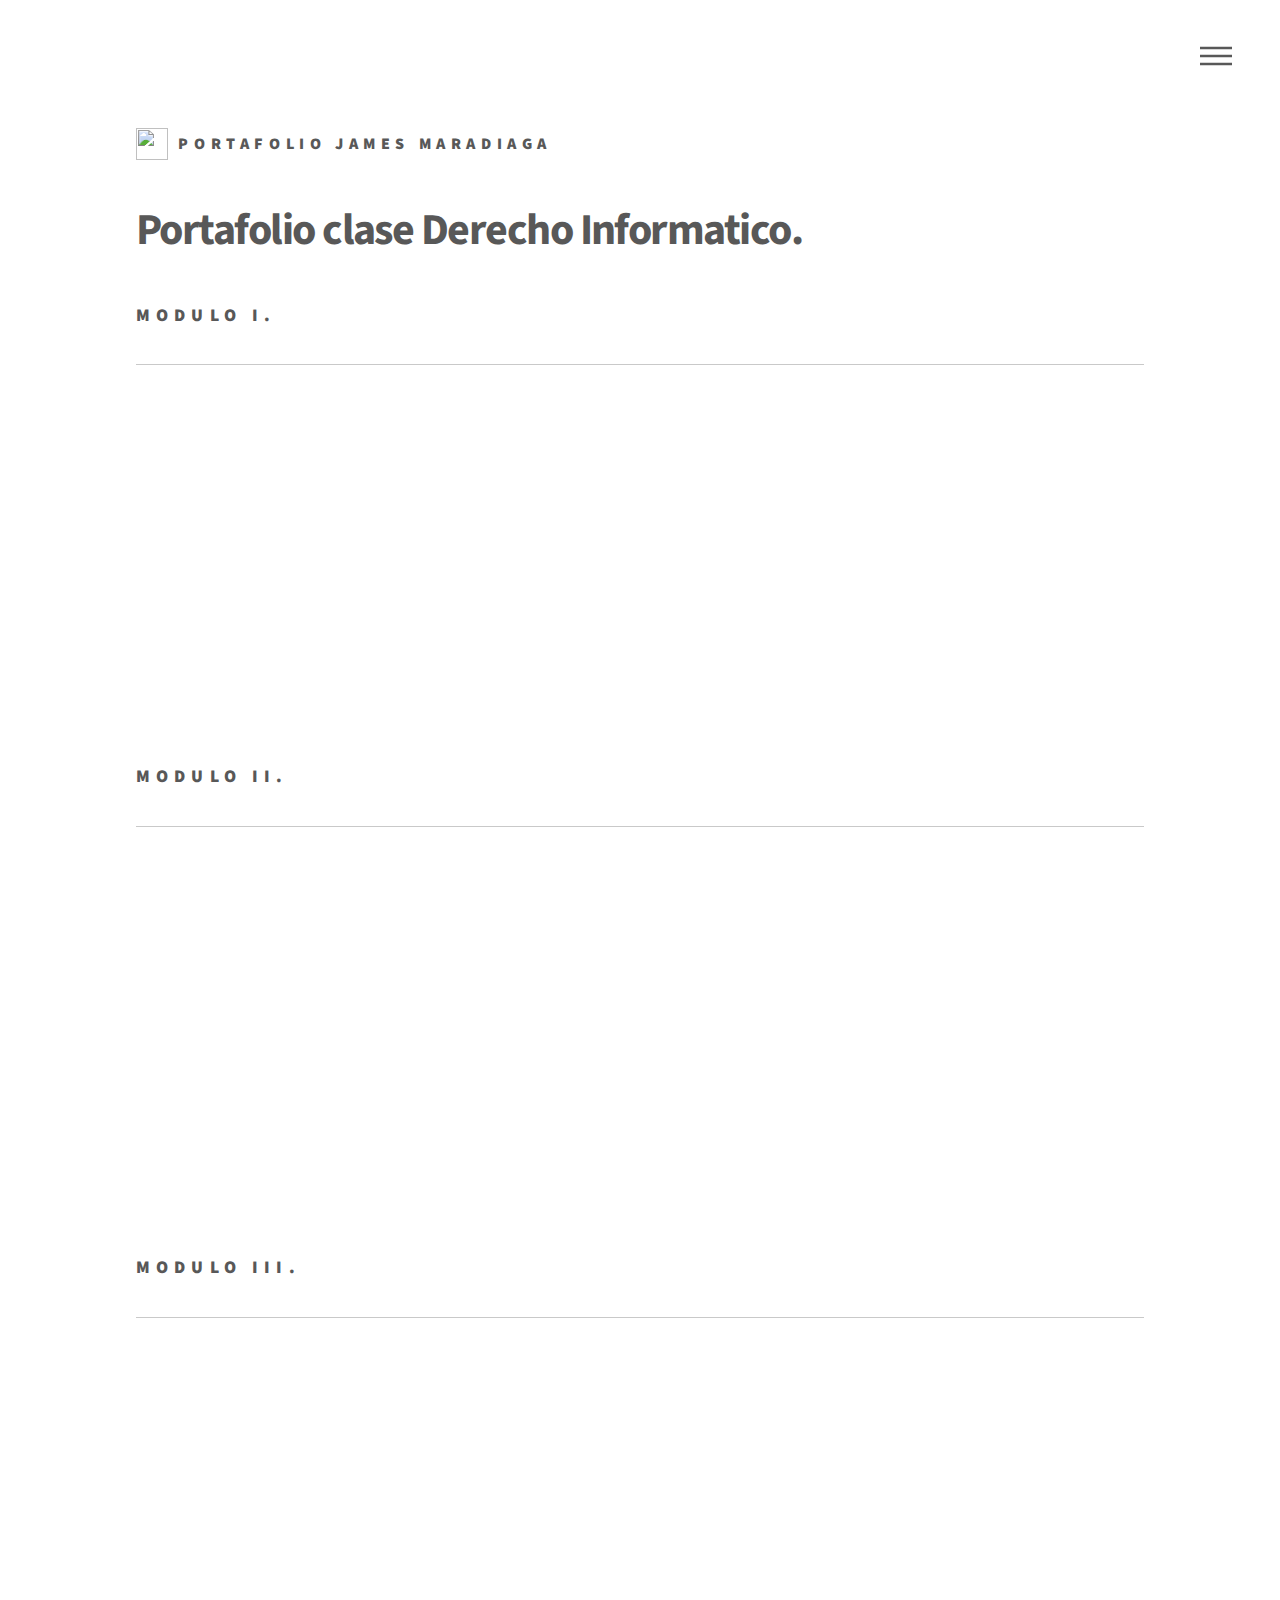
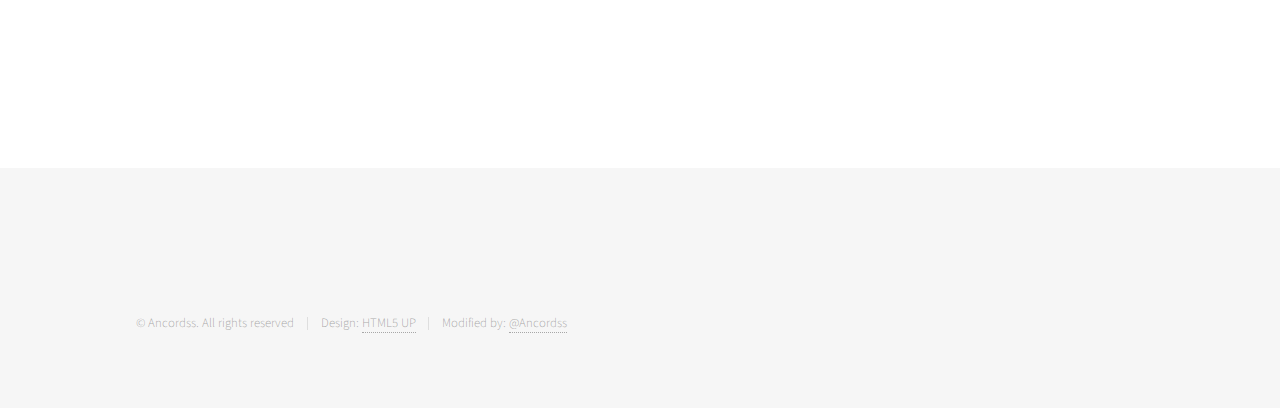
==== commit d2489887: "deploy last changes" ====
--- a/index.html
+++ b/index.html
@@ -41,9 +41,7 @@
 						<ul>
 							<li><a href="index.html">Inicio</a></li>
 							<li><a href="https://umg.edu.gt/">Universidad Mariano Galvez</a></li>
-							<li><a href="generic.html">Tempus etiam</a></li>
-							<li><a href="generic.html">Consequat dolor</a></li>
-							<li><a href="elements.html">Elements</a></li>
+							<li><a href="https://ancordss.github.io/">Blog personal!</a></li>
 						</ul>
 					</nav>
 
@@ -51,8 +49,7 @@
 					<div id="main">
 						<div class="inner">
 							<header>
-								<h1>Esta es una pagina web para mostrar las tareas<br />
-								de la clase Derecho informatico.</h1>
+								<h1>Portafolio clase Derecho Informatico.<br /></h1>
                                                                 
 								<h2>Modulo I.</h2>
                                                                 <hr />
@@ -106,10 +103,11 @@
 									<span class="image">
 										<img src="images/pic04.jpg" alt="" />
 									</span>
-									<a href="generic.html">
-										<h2>Feugiat</h2>
+									<a href="https://drive.google.com/file/d/12f4zOkPT7yyu7Pi44N-afDBuR_Msfaet/view?usp=sharing">
+										<h2>Firma Electronica</h2>
+                                                                                <h4>Infografia</h4>
 										<div class="content">
-											<p>Sed nisl arcu euismod sit amet nisi lorem etiam dolor veroeros et feugiat.</p>
+											<p>Documento pdf donde se muestra una pequenia infografia sobre la firma electronica.</p>
 										</div>
 									</a>
 								</article>
@@ -128,10 +126,11 @@
 									<span class="image">
 										<img src="images/pic03.jpg" alt="" />
 									</span>
-									<a href="generic.html">
-										<h2>Feugiat</h2>
+									<a href="https://drive.google.com/file/d/1JN7Z-HZhkETx5dZ-SdQNbJYapDzME45w/view?usp=sharing">
+										<h2>Habeas Data</h2>
+                                                                                <h4>Trifoliar</h4>
 										<div class="content">
-											<p>Sed nisl arcu euismod sit amet nisi lorem etiam dolor veroeros et feugiat.</p>
+											<p>Trifoliar donde se muestra informacion importante hacerca de lo que significa habeas data.</p>
 										</div>
 									</a>
 								</article>
@@ -139,10 +138,11 @@
 									<span class="image">
 										<img src="images/pic01.jpg" alt="" />
 									</span>
-									<a href="generic.html">
-										<h2>Magna</h2>
+                                                                        <a href="https://drive.google.com/file/d/1LmMprqQU32dCgVmn6LwM4JewEd_9OFTq/view?usp=sharing">
+                                                                                <h2>Delitos Informaticos</h2>
+                                                                                <h4>Cuadro de vaciado</h4>
 										<div class="content">
-											<p>Sed nisl arcu euismod sit amet nisi lorem etiam dolor veroeros et feugiat.</p>
+											<p>cuadro de vaciado donde se explica mas a fonodo 5 delitos informaticos.</p>
 										</div>
 									</a>
 								</article>
@@ -168,15 +168,7 @@
 					<footer id="footer">
 						<div class="inner">
 
-							<section>
-								<h2>Follow</h2>
-								<ul class="icons">
-									<li><a href="#" class="icon brands style2 fa-twitter"><span class="label">Twitter</span></a></li>
-									<li><a href="https://github.com/Ancordss" class="icon brands style2 fa-github"><span class="label">GitHub</span></a></li>
-
-									<li><a href="#" class="icon solid style2 fa-phone"><span class="label">Phone</span></a></li>
-									<li><a href="#" class="icon solid style2 fa-envelope"><span class="label">Email</span></a></li>
-								</ul>
+				
 							</section>
 							<ul class="copyright">
                                                           <li>&copy; Ancordss. All rights reserved</li><li>Design: <a href="http://html5up.net">HTML5 UP</a></li><li>Modified by: <a href="https://github.com/Ancordss">@Ancordss</a></li>
